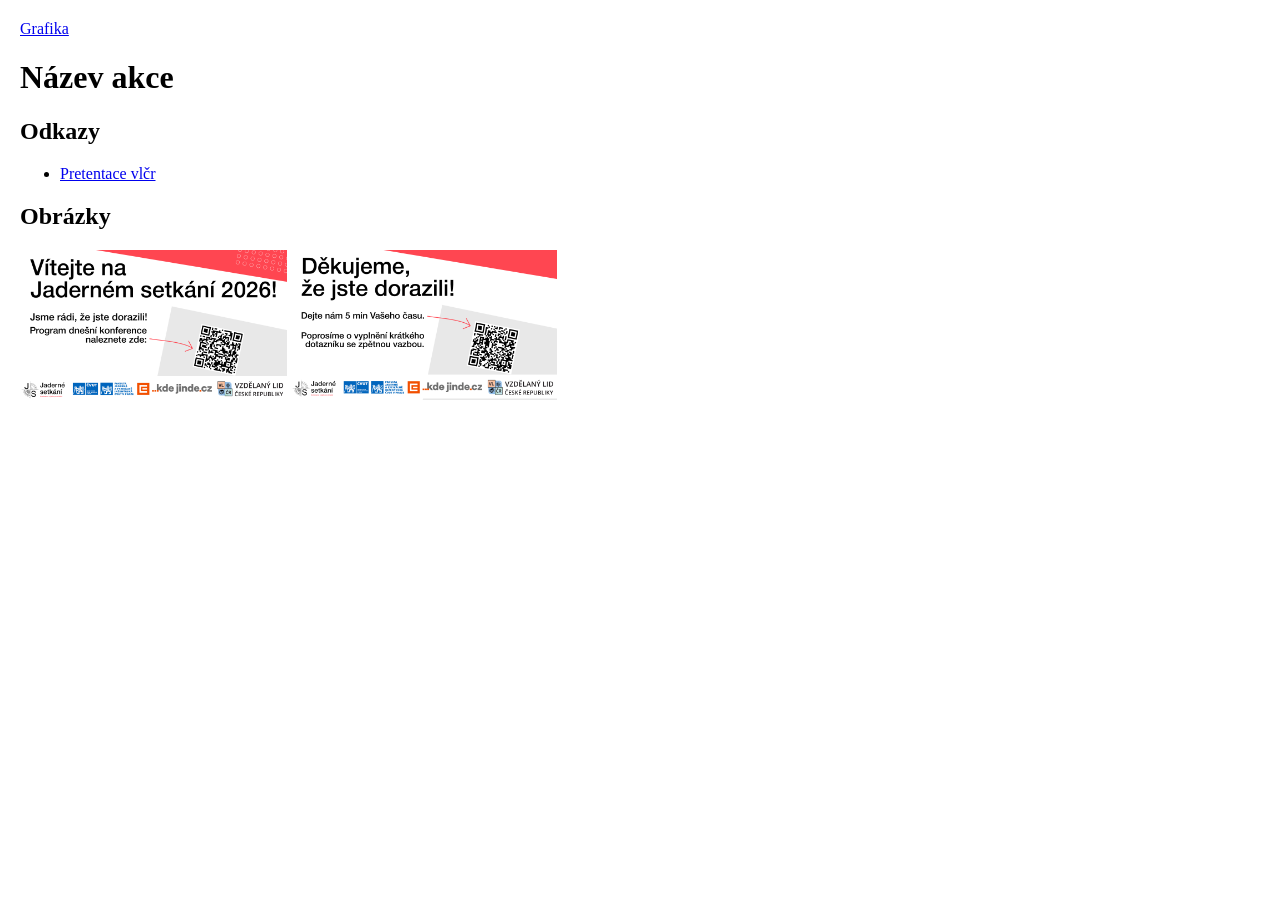
==== jaderne-setkani/index.html @ 0a04aaa8 "Initial commit" ====
<!DOCTYPE html>
<html lang="cs">
<head>
  <meta charset="UTF-8">
  <title>Grafika</title>
  <link rel="stylesheet" href="../styles.css">
</head>
<body>

    <a href="../index.html">Grafika</a>

  <h1>Název akce</h1>

  <h2>Odkazy</h2>
  <ul>
    <li><a href="https://docs.google.com/presentation/d/1hYzfwy9-wLSt6e1pdklgHp-3eFrH7K59D0OgHQ6u1CA/edit?usp=sharing">Pretentace vlčr</a></li>
  </ul>

  <h2>Obrázky</h2>
  <div class="gallery">
    <!-- Stačí zadat jen jednu cestu k fotce -->
    <img src="media/js_vitejte.png" alt="Vítejte na akci">
    <img src="media/js_dekujeme.png" alt="Děkujeme">
  </div>

  <!-- Vrstva pro zobrazení na celou obrazovku -->
  <div id="lightbox">
    <img id="lightbox-img" src="" alt="Detail">
  </div>

  <script src="../script.js"></script>
</body>
</html>
---- styles.css ----
body {
  background-color: white;
  color: black;
  margin: 20px;
}

/* Náhledy obrázků - používá se stejný soubor, jen zmenšený */
.gallery img {
  height: 150px;
  cursor: pointer;
}

/* Modální okno přes celou obrazovku */
#lightbox {
  display: none;
  position: fixed;
  top: 0;
  left: 0;
  width: 100vw;
  height: 100vh;
  background-color: white;
  cursor: none; /* Skryje kurzor myši */
  justify-content: center;
  align-items: center;
}

#lightbox.active {
  display: flex;
}

#lightbox img {
  max-width: 100%;
  max-height: 100%;
  cursor: none;
}
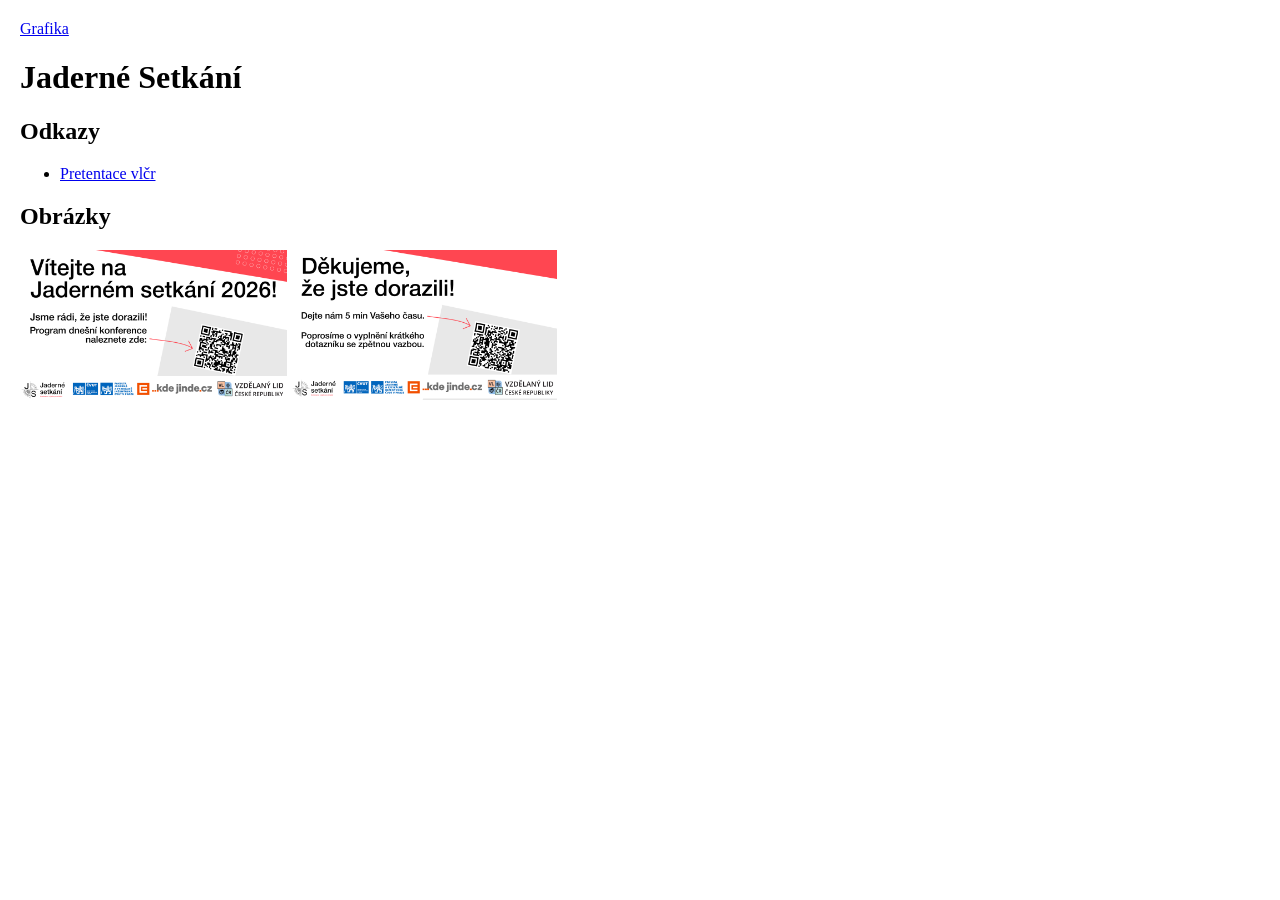
==== commit 5525bf35: "Dodání názvu akce" ====
--- a/jaderne-setkani/index.html
+++ b/jaderne-setkani/index.html
@@ -9,7 +9,7 @@
 
     <a href="../index.html">Grafika</a>
 
-  <h1>Název akce</h1>
+  <h1>Jaderné Setkání</h1>
 
   <h2>Odkazy</h2>
   <ul>
